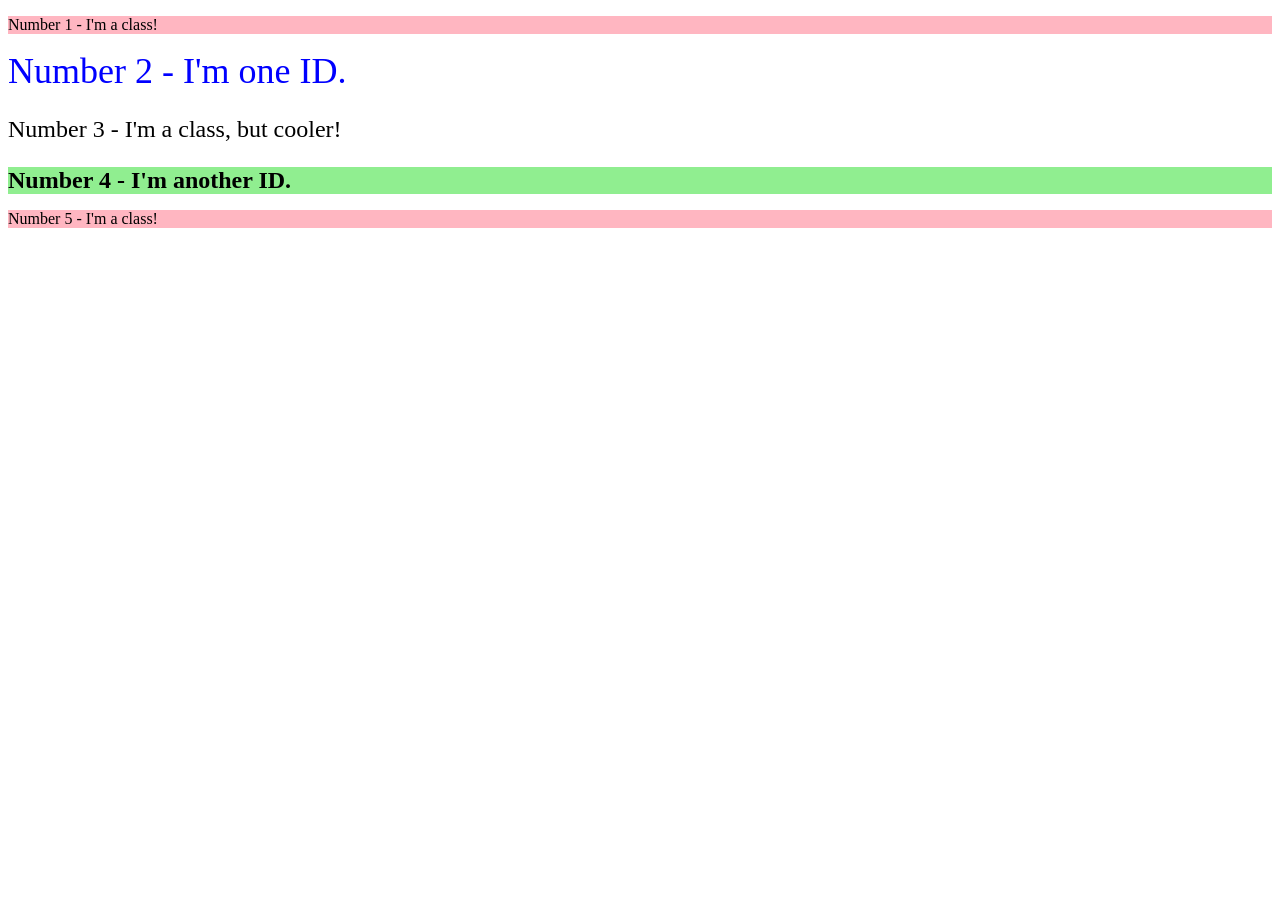
==== foundations/intro-to-css/02-class-id-selectors/index.html @ bfbb0eaa "First attempt - 2 classes, 2 id's added to style.css - html edited to suit" ====
<!DOCTYPE html>
<html lang="en">
  <head>
    <meta charset="UTF-8">
    <meta http-equiv="X-UA-Compatible" content="IE=edge">
    <meta name="viewport" content="width=device-width, initial-scale=1.0">
    <title>Class and ID Selectors</title>
    <link rel="stylesheet" href="style.css">
  </head>
  <body>
    <p class="odds">Number 1 - I'm a class!</p>
    <div id="big-blue">Number 2 - I'm one ID.</div>
    <p class="odds, big-font">Number 3 - I'm a class, but cooler!</p>
    <div id="green-bg" class="big-font">Number 4 - I'm another ID.</div>
    <p class="odds">Number 5 - I'm a class!</p>
  </body>
</html>
---- foundations/intro-to-css/02-class-id-selectors/style.css ----
/* Add CSS Styling */
.odds {
    background-color: #ffb6c1;
    font-family: "Verdana, DejaVu Sans, Helvetica, Inter, sans-serif";
}

.big-font {
    font-size: 24px;
}

#big-blue {
    color: #0000ff;
    font-size: 36px;
}

#green-bg {
    background-color: #90ee90;
    font-weight: bold;
}
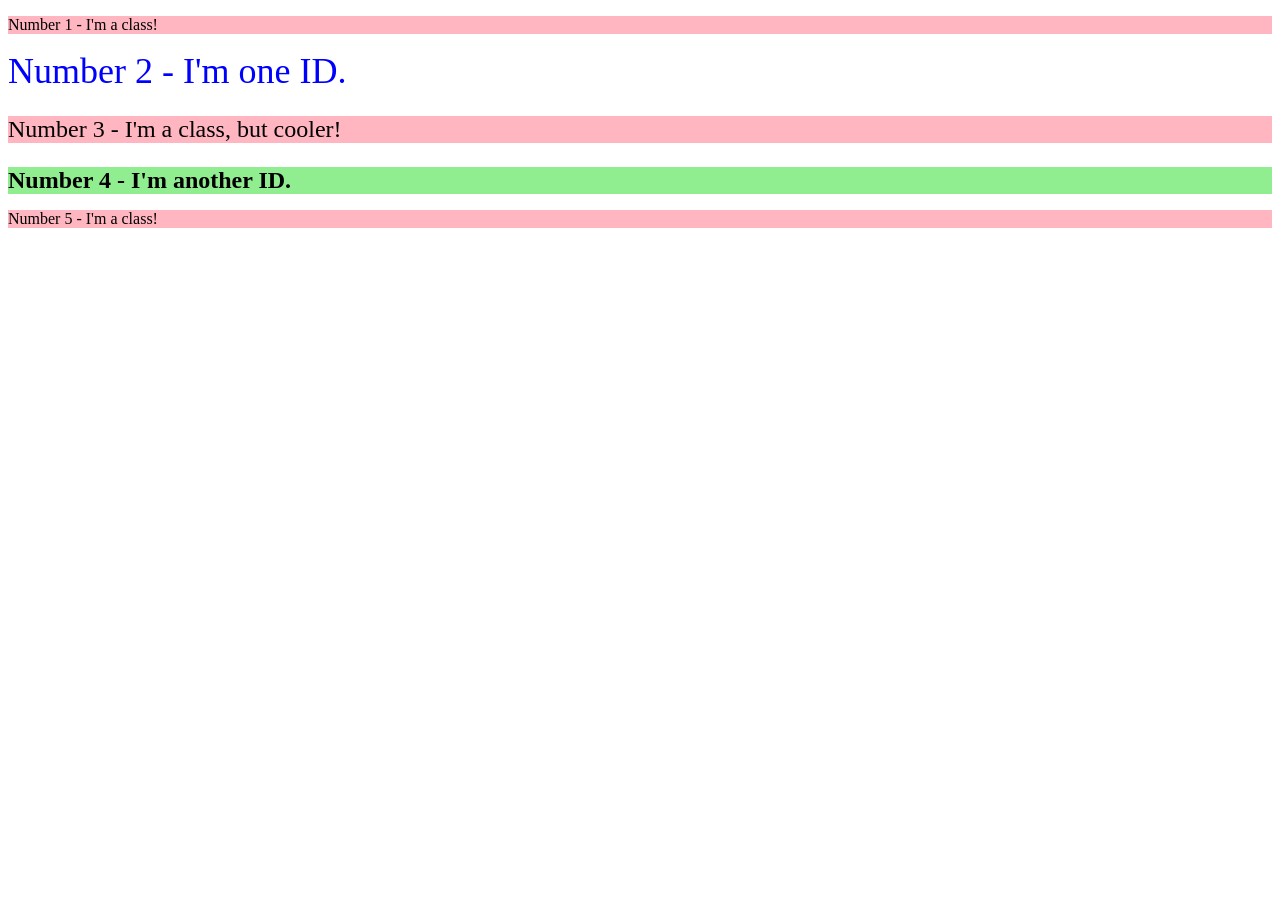
==== commit c91f22bf: "Deleted a comma from a class list" ====
--- a/foundations/intro-to-css/02-class-id-selectors/index.html
+++ b/foundations/intro-to-css/02-class-id-selectors/index.html
@@ -10,7 +10,7 @@
   <body>
     <p class="odds">Number 1 - I'm a class!</p>
     <div id="big-blue">Number 2 - I'm one ID.</div>
-    <p class="odds, big-font">Number 3 - I'm a class, but cooler!</p>
+    <p class="odds big-font">Number 3 - I'm a class, but cooler!</p>
     <div id="green-bg" class="big-font">Number 4 - I'm another ID.</div>
     <p class="odds">Number 5 - I'm a class!</p>
   </body>
